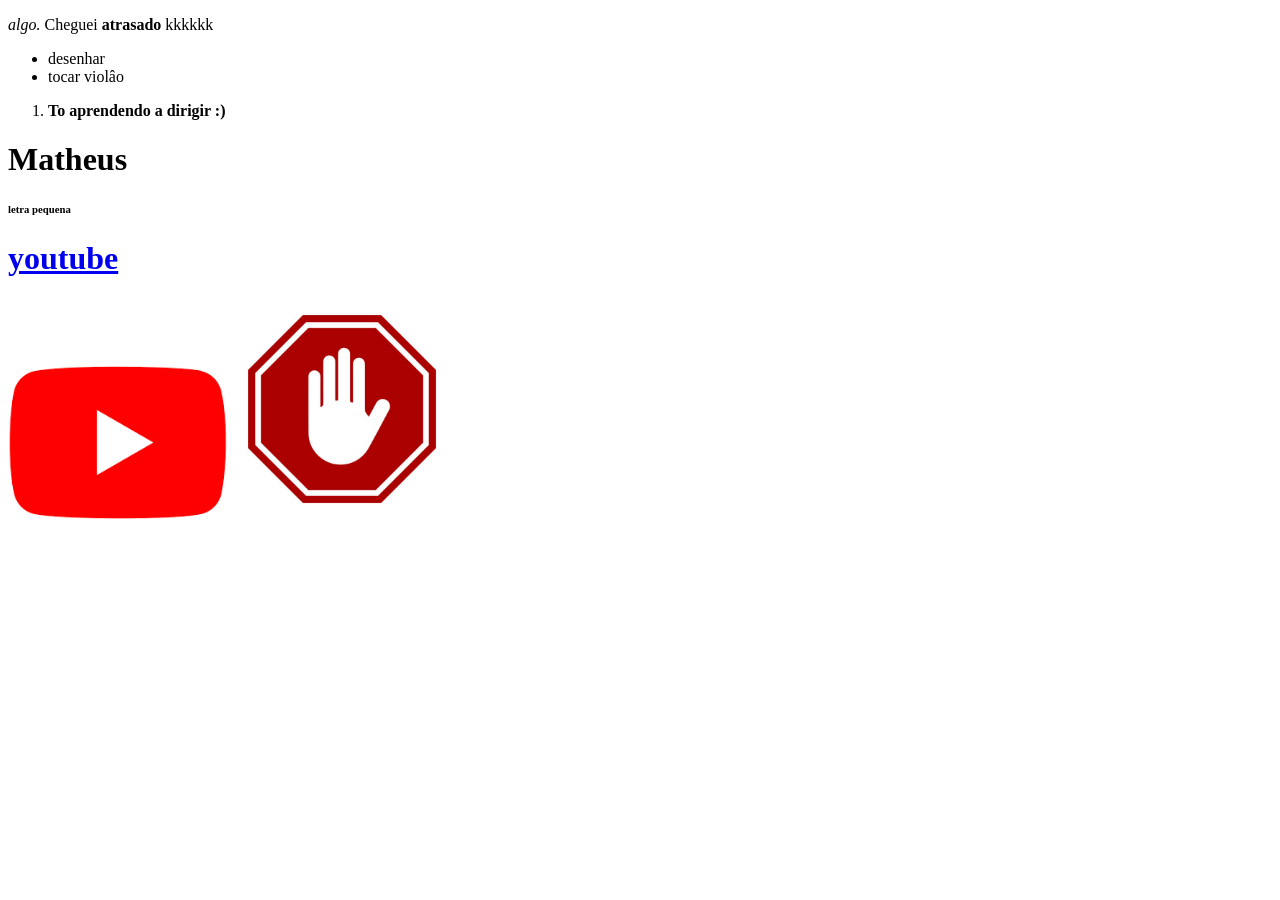
==== Mat/Html/index.html @ 077599d6 "Add files via upload" ====
<!DOCTYPE html>
<html lang="en">
<head>
    <meta charset="UTF-8">
    <meta name="viewport" content="width=device-width, initial-scale=1.0">
    <title>Document</title>
</head>
<body>
    <p><i>algo.</i> Cheguei <b>atrasado</b>  kkkkkk</p> 
    <ul>
        <li>desenhar</li>
        <li>tocar violâo</li>
    </ul>
    <ol>
        <li><strong>To aprendendo a dirigir :)</strong></li>
    </ol>
    <h1>Matheus</h1>
    <h6>letra pequena</h6>
    <a href="https://www.youtube.com/"><h1>youtube</h1></a>
    <img src="1.png" alt="WABALUBDUBPNG" width="220">   
    <img src="1.jpg" alt="WABALUBDUBJPG" width="220">
</body>
</html>
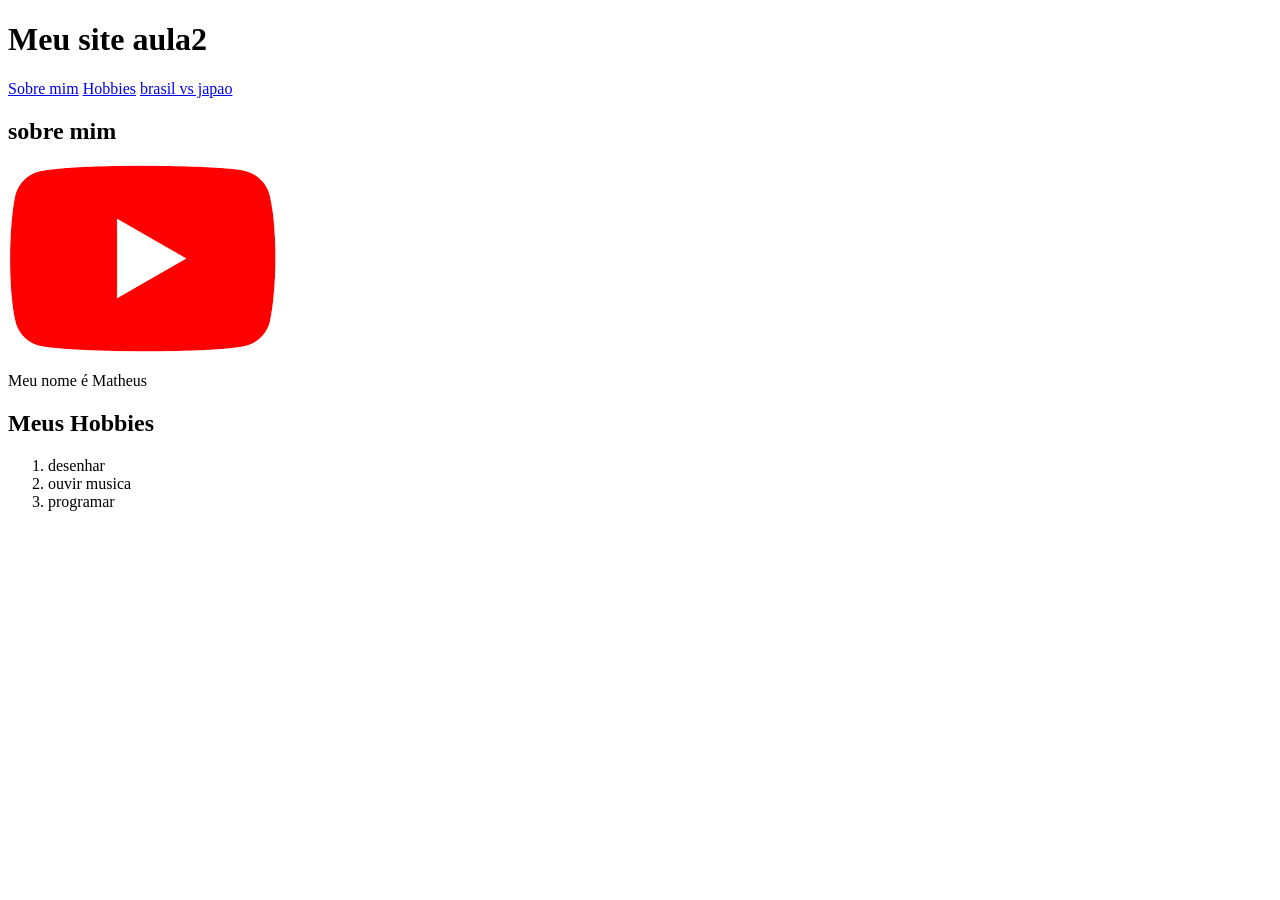
==== commit 0429fe9f: "Revise index.html with new layout and content Updated the HTML structure and content, including a na" ====
--- a/Mat/Html/index.html
+++ b/Mat/Html/index.html
@@ -2,22 +2,33 @@
 <html lang="en">
 <head>
     <meta charset="UTF-8">
+    <meta http-equiv="X-UA-Compatible" content="IE=edge">
     <meta name="viewport" content="width=device-width, initial-scale=1.0">
     <title>Document</title>
 </head>
 <body>
-    <p><i>algo.</i> Cheguei <b>atrasado</b>  kkkkkk</p> 
-    <ul>
-        <li>desenhar</li>
-        <li>tocar violâo</li>
-    </ul>
-    <ol>
-        <li><strong>To aprendendo a dirigir :)</strong></li>
-    </ol>
-    <h1>Matheus</h1>
-    <h6>letra pequena</h6>
-    <a href="https://www.youtube.com/"><h1>youtube</h1></a>
-    <img src="1.png" alt="WABALUBDUBPNG" width="220">   
-    <img src="1.jpg" alt="WABALUBDUBJPG" width="220">
+    <h1 id="topo da pagina">Meu site aula2</h1>
+    <nav>
+        <a href="#sobre">Sobre mim</a>
+        <a href="#hobbies">Hobbies</a>
+        <a href="https://www.youtube.com/watch?v=G7Sb_3BtW5A" target="_blank" rel="noopener noreferrer">brasil vs japao</a>
+    </nav>
+    <header>
+        <main>
+            <section id="sobre">
+                <h2>sobre mim</h2>
+                <a href="https://www.youtube.com/">
+                    <img src="1.png" alt="teste">
+                </a>                
+                <p class="descricao">Meu nome é Matheus</p>
+            </section>
+            <h2>Meus Hobbies</h2>
+            <ol>
+                <li>desenhar</li>
+                <li>ouvir musica</li>
+                <li>programar</li>
+            </ol>
+        </main>
+    </header>
 </body>
-</html>+</html>
